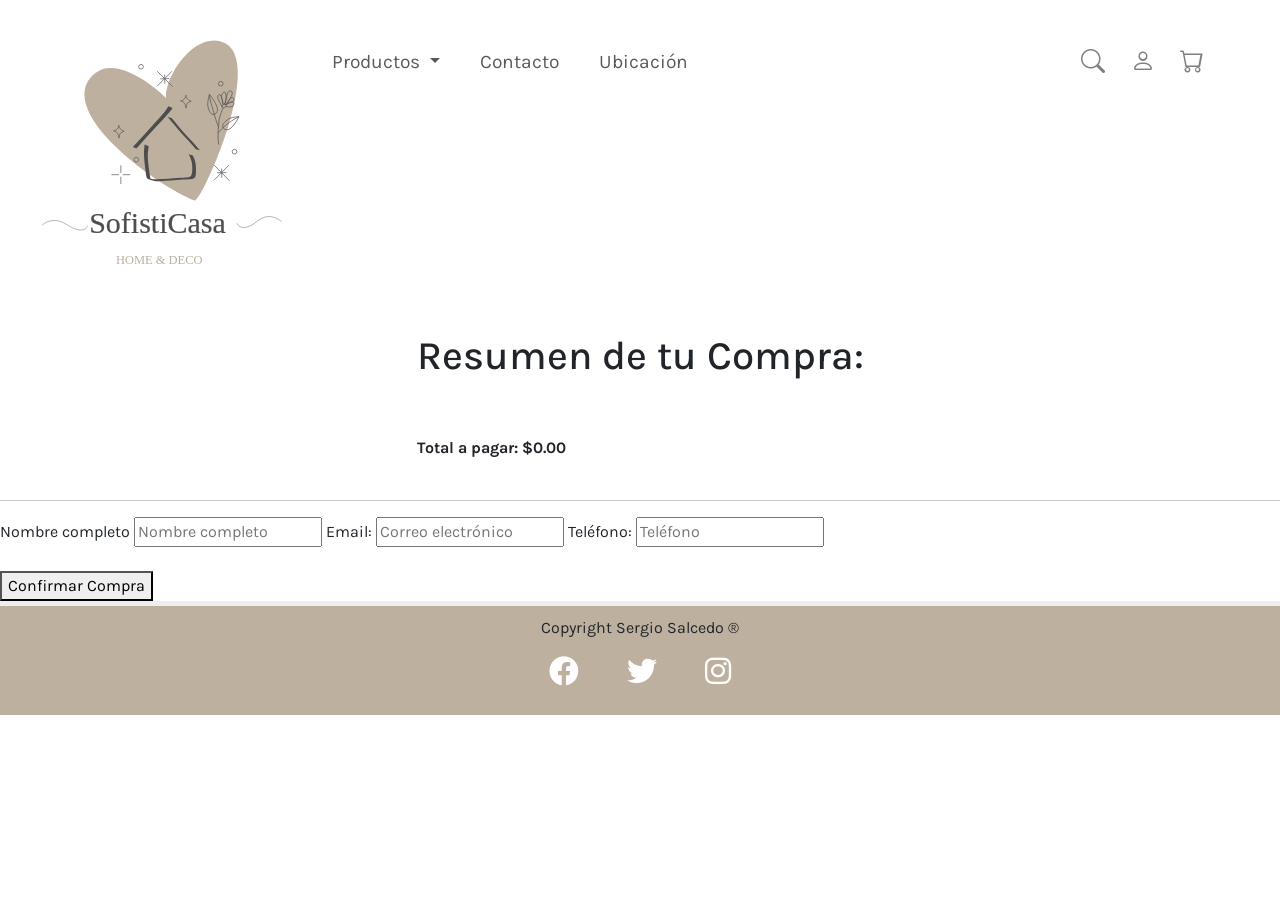
==== compra.html @ 7e4915bc "Punto de Partida" ====
<!DOCTYPE html>
<html lang="en">
<head>
    <meta charset="UTF-8">
    <meta name="viewport" content="width=1080, initial-scale=1.0">
    <title>Sofisticasa / Carrito de Compras</title>
    <link rel="stylesheet" href="./css/styles.css">
     <!-- Bootstrap CSS -->
    <link href="https://cdn.jsdelivr.net/npm/bootstrap@5.0.2/dist/css/bootstrap.min.css" rel="stylesheet" integrity="sha384-EVSTQN3/azprG1Anm3QDgpJLIm9Nao0Yz1ztcQTwFspd3yD65VohhpuuCOmLASjC" crossorigin="anonymous">

    <!-- <link rel="stylesheet" href="https://maxcdn.bootstrapcdn.com/bootstrap/3.4.0/css/bootstrap.min.css"> -->

    <script src="https://ajax.googleapis.com/ajax/libs/jquery/3.7.1/jquery.min.js"></script>
    <script src="https://maxcdn.bootstrapcdn.com/bootstrap/3.4.0/js/bootstrap.min.js"></script>

    <link rel="stylesheet" href="https://cdn.jsdelivr.net/npm/bootstrap-icons@1.13.1/font/bootstrap-icons.min.css">

    <!-- Font Awesome -->
	<link rel="stylesheet" href="https://cdnjs.cloudflare.com/ajax/libs/font-awesome/6.0.0-beta3/css/all.min.css">

     <!-- Google Font -->
	<link rel="preconnect" href="https://fonts.googleapis.com">
	<link rel="preconnect" href="https://fonts.gstatic.com" crossorigin>
	<link href="https://fonts.googleapis.com/css2?family=Borel&family=Karla:ital,wght@0,200..800;1,200..800&display=swap" rel="stylesheet">
</head>
<body>
    <header class="header container-fluid">
            <div class="logo"></div>
            <div class="menu">
            <nav class="navbar navbar-expand-lg navbar-light">
                <div class="container-fluid">
                    <!-- <a class="navbar-brand" href="#">Sofisticasa</a> -->

                    <!-- Botón hamburguesa -->
                    <button class="navbar-toggler" type="button" 
                            data-bs-toggle="collapse" 
                            data-bs-target="#navbarNav"
                            aria-controls="navbarNav" 
                            aria-expanded="false" 
                            aria-label="Toggle navigation">
                    <span class="navbar-toggler-icon"></span>
                    </button>

                    <!-- Menú que se colapsa -->
                    <div class="collapse navbar-collapse" id="navbarNav">
                        <ul class="navbar-nav">
                            <li class="nav-item dropdown me-4">
                                <a class="nav-link dropdown-toggle" role="button" data-bs-toggle="dropdown" aria-expanded="false">
                                    Productos
                                </a>
                                <ul class="dropdown-menu">
                                    <li><a class="dropdown-item" href="./productos_ceramica_artesanal.html">Cerámicas</a></li>
                                    <li><a class="dropdown-item" href="#">Velas</a></li>
                                    <li><hr class="dropdown-divider"></li>
                                    <li><a class="dropdown-item" href="#">Textiles de Cocina</a></li>
                                </ul>
                            </li>
                            <li class="nav-item me-4"><a class="nav-link" href="./contacto.html">Contacto</a></li>
                            <li class="nav-item me-4"><a class="nav-link" href="#">Ubicación</a></li>
                        </ul>
                    </div>
                </div>
            </nav>
            </div>
                <div class="iconos_header">
                    <div class="iconos_item"><a href=""><i class="bi bi-search opt_icon"></i></a></div>
                    <div class="iconos_item"><a href=""><i class="bi bi-person opt_icon"></i></a></div>
                    <div class="iconos_item"><a href=""><i class="bi bi-cart opt_icon"></i></a></div>
                </div>
    </header>
    <main>
        <section class="d-flex justify-content-center">
            <div id="detalle"></div>
        </section>
    </main>

    <footer></footer>

    <form id="formulario" action="https://formspree.io/f/xovwyopp" method="POST">
        <textarea id="carritoData" name="carrito" style="display:none;"></textarea>
        <textarea id="totalCarrito" name="total" style="display:none;"></textarea>
        <br>
        <hr>
        <label>Nombre completo</label>
        <input type="text" id="nombre" name="nombre" placeholder="Nombre completo" required>
        <label>Email:</label>
        <input type="email" id="contactoEmail" name="email" placeholder="Correo electrónico" required>
        <label>Teléfono:</label>
        <input type="tel" id="telefono" name="telefono" placeholder="Teléfono">
        <br><br>
        <button type="submit" id="botonEnviar">Confirmar Compra</button>
    </form>
    
    <footer class="footer">
        <section id="autor">Copyright Sergio Salcedo ®</section>
        <ul class="social-icons">
            <li><a href="https://facebook.com"><i class="fa-brands fa-facebook"></i></a></li>
            <li><a href="https://x.com"><i class="fa-brands fa-twitter"></i></a></li>
            <li><a href="https://instagram.com"><i  class="fa-brands fa-instagram"></i></a></li>
        </ul>
    </footer>
     </div>
     <!-- Optional JavaScript; choose one of the two! -->

    <!-- Option 1: Bootstrap Bundle with Popper -->
    <script src="https://cdn.jsdelivr.net/npm/bootstrap@5.0.2/dist/js/bootstrap.bundle.min.js" integrity="sha384-MrcW6ZMFYlzcLA8Nl+NtUVF0sA7MsXsP1UyJoMp4YLEuNSfAP+JcXn/tWtIaxVXM" crossorigin="anonymous"></script>
    <!-- <script src="./js/main.js"></script> -->

    <!-- Código para manipular el carrito -->
     
     <script src="./js/compra.js"></script>
</body>
</html>
---- css/styles.css ----
body {
  font-family: 'Karla' !important;
  padding: 0px;
  margin: 0px;
}
h1 {
  /* padding-top: 5rem; */
  text-align: center;
  color: gray;
  font-size: 5rem;
}
#video {
  display: flex;
  justify-content: center;
}

.size_video {
  width:58rem; 
  height:30rem;
}

.color_boton {
  background-color: #c4c8b7 !important;
  border: solid 0px;
}

.section_change {
  padding-top: 10rem;
}
.gradiente {
  background: linear-gradient(to bottom, #ffffff, #ffffff, #BEB09E);
}

.header {
   display: grid; 
   grid-template-columns: 300px 1fr 0.5fr;
   grid-template-rows: auto 1fr auto;
   grid-column: 1 / 3; /* La cabecera ocupa las dos columnas */
   /* background-color: blue; */
   text-align: center;
   /* margin-top: 10px; */
 }
 
 .small_header {
     grid-template-columns: 180px 1fr 0.5fr;
 }
 
 .landing {
     background-image: url("/imagenes/fondo_header5.png");
   /* background-size: 50% 100%; */
   background-position-y: center;
   background-size: 60% 110%;
   background-position: top;
   height: 100vh;
   background-repeat: no-repeat;
 }
 
 .logo {
   grid-column: 1 / 2;
   grid-row: 1 / 4;
   height: 300px;
   width: 300px;
   /* background-color: blueviolet; */
   /* border: 2px solid blueviolet; */
   background-image: url("/imagenes/logo.svg");
   background-size:80%;
   background-repeat: no-repeat;
   background-position:top;
   margin-top: 2rem;
 }

 .small_logo {
  height: 180px;
  width: 180px;

 }

 .iconos_header {
   grid-column: 3 / 4;
   grid-row: 1 /2;
   width: 80%;
   /* background-color: burlywood; */
 
   display: flex;
   flex-direction: row;
   justify-content: right;
   gap: 10%;
   margin-top: 2rem;
   margin-right: 2rem;
 }

 .iconos_item {
   display: inline-flex;
   /* background-color: cadetblue; */
   align-items: center;
}

.opt_icon {
   font-size: 1.5rem;
   color: grey;
}

.menu {
   grid-column: 2 /3; 
   grid-row: 1/2;
   /* display: grid; */
   /* grid-template-columns: repeat(auto-fill, 100px); */
   /* width: 80%; */
    /* background-color: red; */
   gap: 10%;
   margin-top: 2rem;
   font-size: 1.2em;
 
 }

 .menu_small {
  grid-row: 3/3;
 }

 .main {
    grid-column: 1 / 3; /* El contenido principal ocupa la segunda columna */
    width: 100%;
    height: 200px;
    /* background-color: green; */
 }

 .comentarios {
   grid-column: 1 /3;
   height: 200px;
   /* background-color: black; */
 }

 .card_product {
  display: flex;
  flex-direction: column;
  justify-content: flex-end;
 }

 .footer {
    grid-column: 1 / 3; /* El pie de página también ocupa las dos columnas */
    align-items: center;
    width: 100%;
    /* background-color:aqua; */
    gap: 10px;
	  padding: 10px;
    border: 5px;
    border-top-style: outset;
    background-color: #BEB09E;
 }

 .footer #autor{
	/* display:flexbox; */
	flex:auto;
	align-items: center;
	text-align: center;
}

.social-icons {
	flex: auto;
	display: flex;
	gap: 3rem;
	margin-top: 1rem;
	list-style: none;
	justify-content: center;
	padding: 0;
}

.social-icons li {
	/* flex: 0 0 auto; */
	display: list-item;
}

.social-icons i {
	font-size: 30px;
	color:white;

}
 /* Estilos para pantallas pequeñas */
@media only screen and (max-width: 600px) {

  .header {
    grid-template-columns: 150px 1fr 0.5fr;
    background-size: 100%;
    background-position:top;
    height: 50vh;
  }

  .small_header {
    height: 25vh;
    grid-row: 1 / 2;
    margin-top: 0px;
  }

  .iconos_item {
    align-items: baseline;
  }

  .logo {
   grid-column: 1 / 2;
   grid-row: 1 / 2;
   height: 120px;
   width: 120px;
   /* background-color: blueviolet; */
   background-size:100%;
   margin-top: 0;
  }

  .menu {
    grid-column: 1 / 2;
    grid-row: 2 / 3;
    margin-top: 0;
  }

  .iconos_header {
    grid-column: 3 /4;
    grid-row: 1 / 2;
  }

  .size_video {
  width:29rem; 
  height:15rem;
}
}
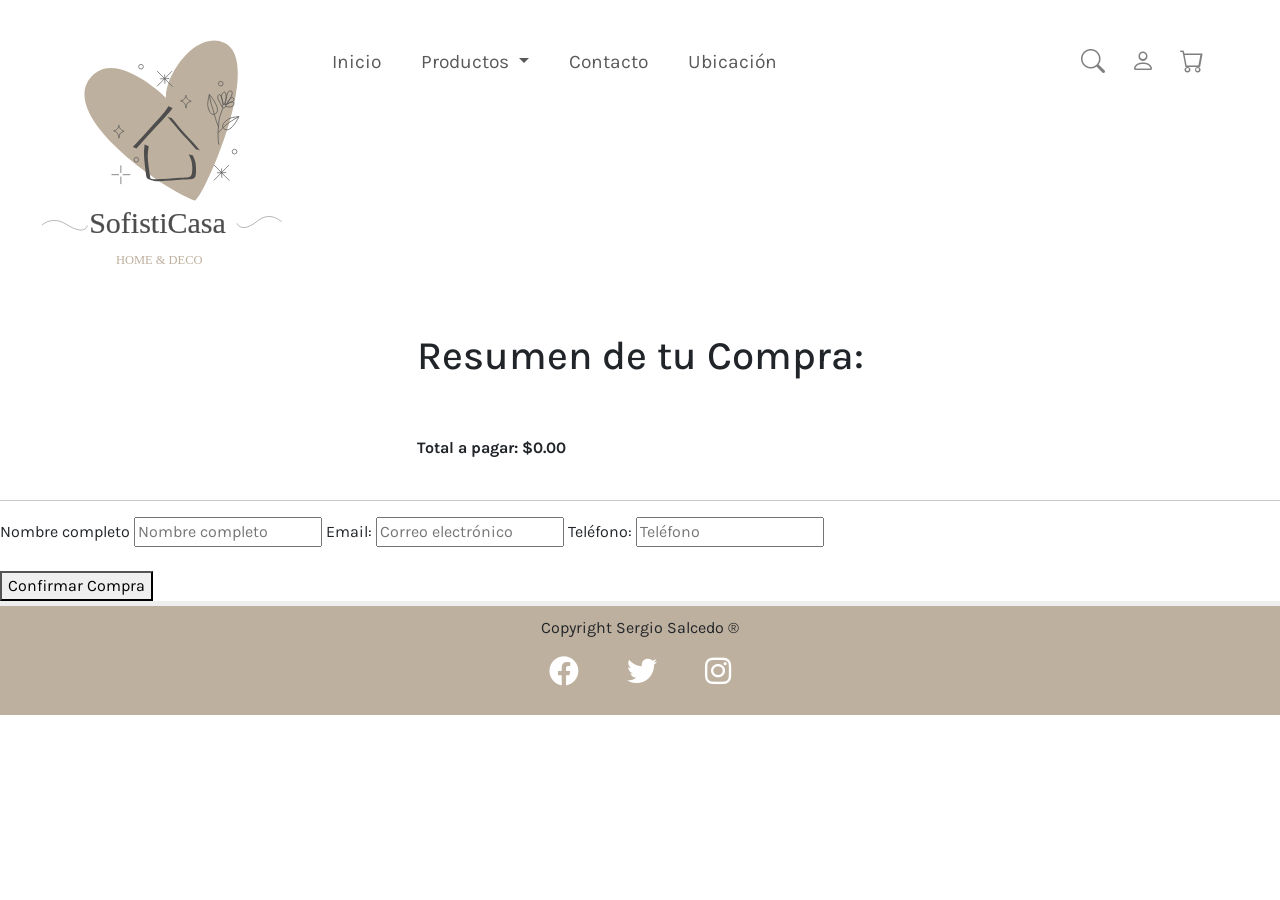
==== commit 8279388c: "cambios menores" ====
--- a/compra.html
+++ b/compra.html
@@ -44,6 +44,7 @@
                     <!-- Menú que se colapsa -->
                     <div class="collapse navbar-collapse" id="navbarNav">
                         <ul class="navbar-nav">
+                            <li class="nav-item me-4"><a class="nav-link" href="./index.html">Inicio</a></li>
                             <li class="nav-item dropdown me-4">
                                 <a class="nav-link dropdown-toggle" role="button" data-bs-toggle="dropdown" aria-expanded="false">
                                     Productos
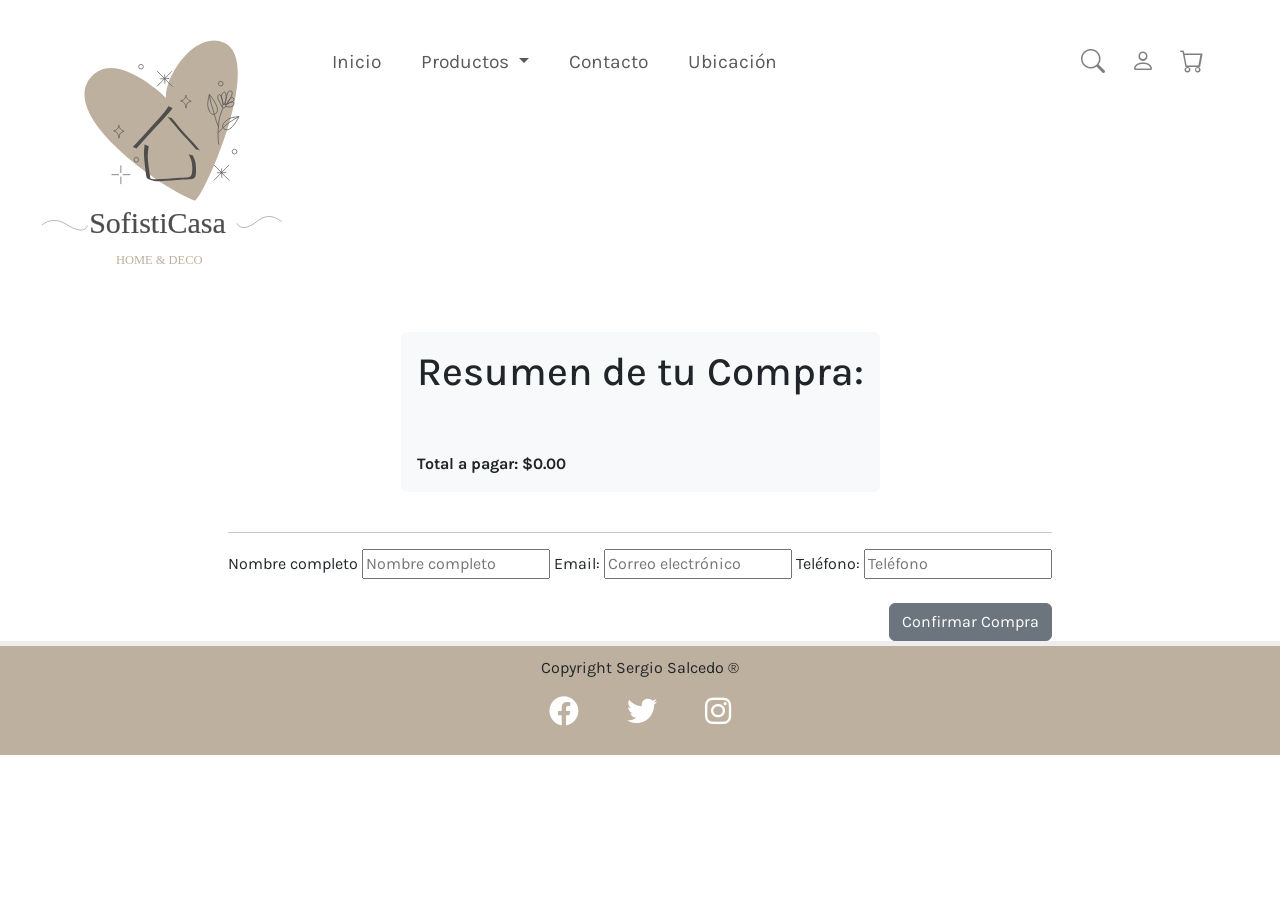
==== commit 604a48ed: "Consumo de API para traer comentarios" ====
--- a/compra.html
+++ b/compra.html
@@ -71,12 +71,12 @@
     </header>
     <main>
         <section class="d-flex justify-content-center">
-            <div id="detalle"></div>
+            <div id="detalle" class="bg-light p-3 rounded"></div>
         </section>
     </main>
 
-    <footer></footer>
-
+    <section class="d-flex justify-content-center">
+        <div class="align-items-center">
     <form id="formulario" action="https://formspree.io/f/xovwyopp" method="POST">
         <textarea id="carritoData" name="carrito" style="display:none;"></textarea>
         <textarea id="totalCarrito" name="total" style="display:none;"></textarea>
@@ -89,8 +89,13 @@
         <label>Teléfono:</label>
         <input type="tel" id="telefono" name="telefono" placeholder="Teléfono">
         <br><br>
-        <button type="submit" id="botonEnviar">Confirmar Compra</button>
+        <div class="d-flex justify-content-end">
+            <button type="submit" id="botonEnviar" class="btn btn-secondary">Confirmar Compra</button>
+        </div>
+        
     </form>
+    </div>
+    </section>
     
     <footer class="footer">
         <section id="autor">Copyright Sergio Salcedo ®</section>
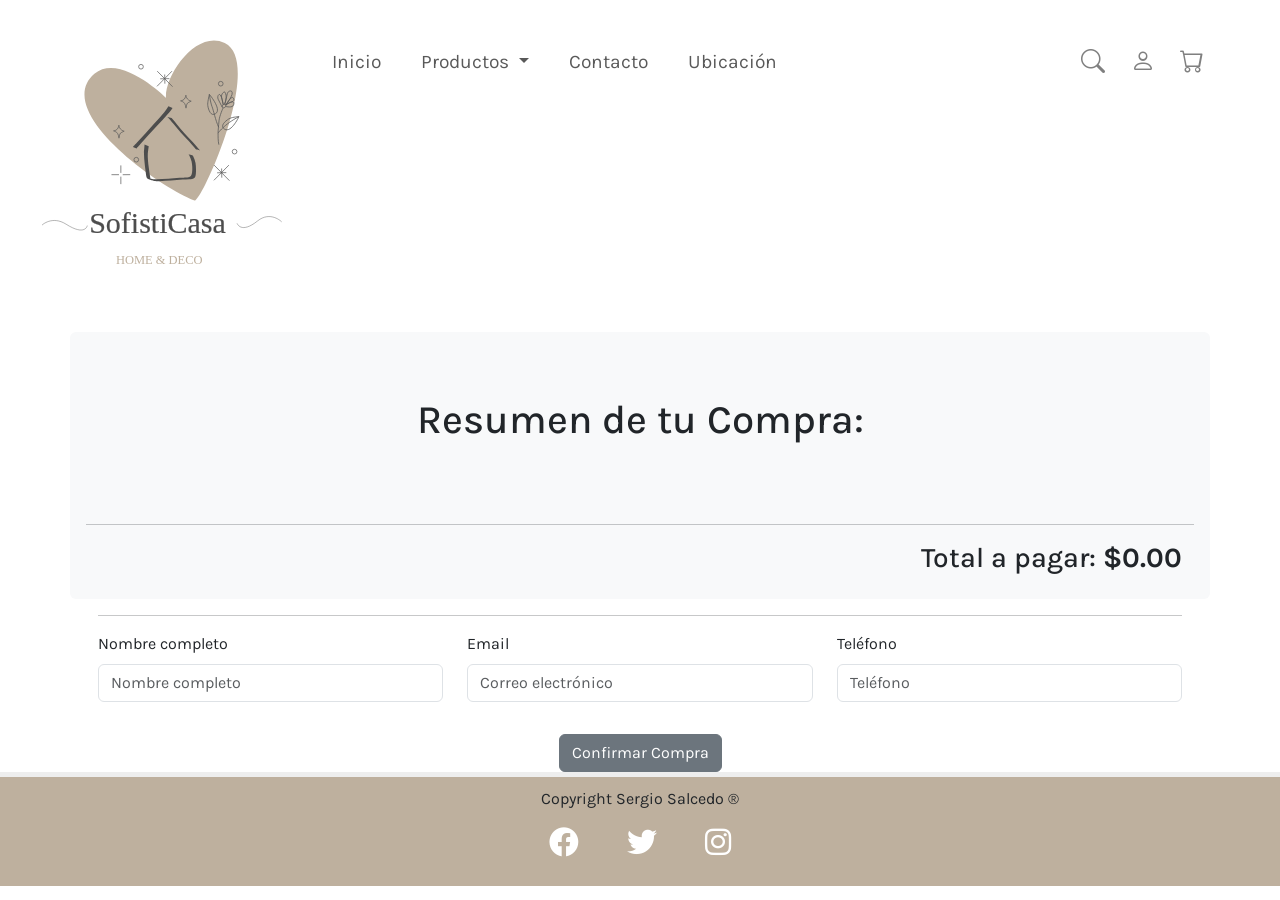
==== commit 098a8927: "Retoque final de pagina de confirmación de compras" ====
--- a/compra.html
+++ b/compra.html
@@ -71,31 +71,48 @@
     </header>
     <main>
         <section class="d-flex justify-content-center">
-            <div id="detalle" class="bg-light p-3 rounded"></div>
+            <div id="detalle" class="container row bg-light p-3 rounded"></div>
         </section>
     </main>
 
-    <section class="d-flex justify-content-center">
-        <div class="align-items-center">
-    <form id="formulario" action="https://formspree.io/f/xovwyopp" method="POST">
-        <textarea id="carritoData" name="carrito" style="display:none;"></textarea>
-        <textarea id="totalCarrito" name="total" style="display:none;"></textarea>
-        <br>
-        <hr>
-        <label>Nombre completo</label>
-        <input type="text" id="nombre" name="nombre" placeholder="Nombre completo" required>
-        <label>Email:</label>
-        <input type="email" id="contactoEmail" name="email" placeholder="Correo electrónico" required>
-        <label>Teléfono:</label>
-        <input type="tel" id="telefono" name="telefono" placeholder="Teléfono">
-        <br><br>
-        <div class="d-flex justify-content-end">
-            <button type="submit" id="botonEnviar" class="btn btn-secondary">Confirmar Compra</button>
-        </div>
-        
-    </form>
+    <section class="container justify-content-center">
+  <form id="formulario" action="https://formspree.io/f/xovwyopp" method="POST" class="w-100 px-3">
+    
+    <!-- Datos ocultos -->
+    <textarea id="carritoData" name="carrito" style="display:none;"></textarea>
+    <textarea id="totalCarrito" name="total" style="display:none;"></textarea>
+    
+    <hr>
+
+    <!-- Fila de inputs -->
+    <div class="row mb-3">
+      <div class="col-md-4 mb-3">
+        <label for="nombre" class="form-label">Nombre completo</label>
+        <input type="text" id="nombre" name="nombre" placeholder="Nombre completo" class="form-control" required>
+      </div>
+
+      <div class="col-md-4 mb-3">
+        <label for="contactoEmail" class="form-label">Email</label>
+        <input type="email" id="contactoEmail" name="email" placeholder="Correo electrónico" class="form-control" required>
+      </div>
+
+      <div class="col-md-4 mb-3">
+        <label for="telefono" class="form-label">Teléfono</label>
+        <input type="tel" id="telefono" name="telefono" placeholder="Teléfono" class="form-control">
+      </div>
     </div>
-    </section>
+
+    <!-- Botón -->
+    <div class="row">
+      <div class="col text-center">
+        <button type="submit" id="botonEnviar" class="btn btn-secondary">
+          Confirmar Compra
+        </button>
+      </div>
+    </div>
+
+  </form>
+</section>
     
     <footer class="footer">
         <section id="autor">Copyright Sergio Salcedo ®</section>
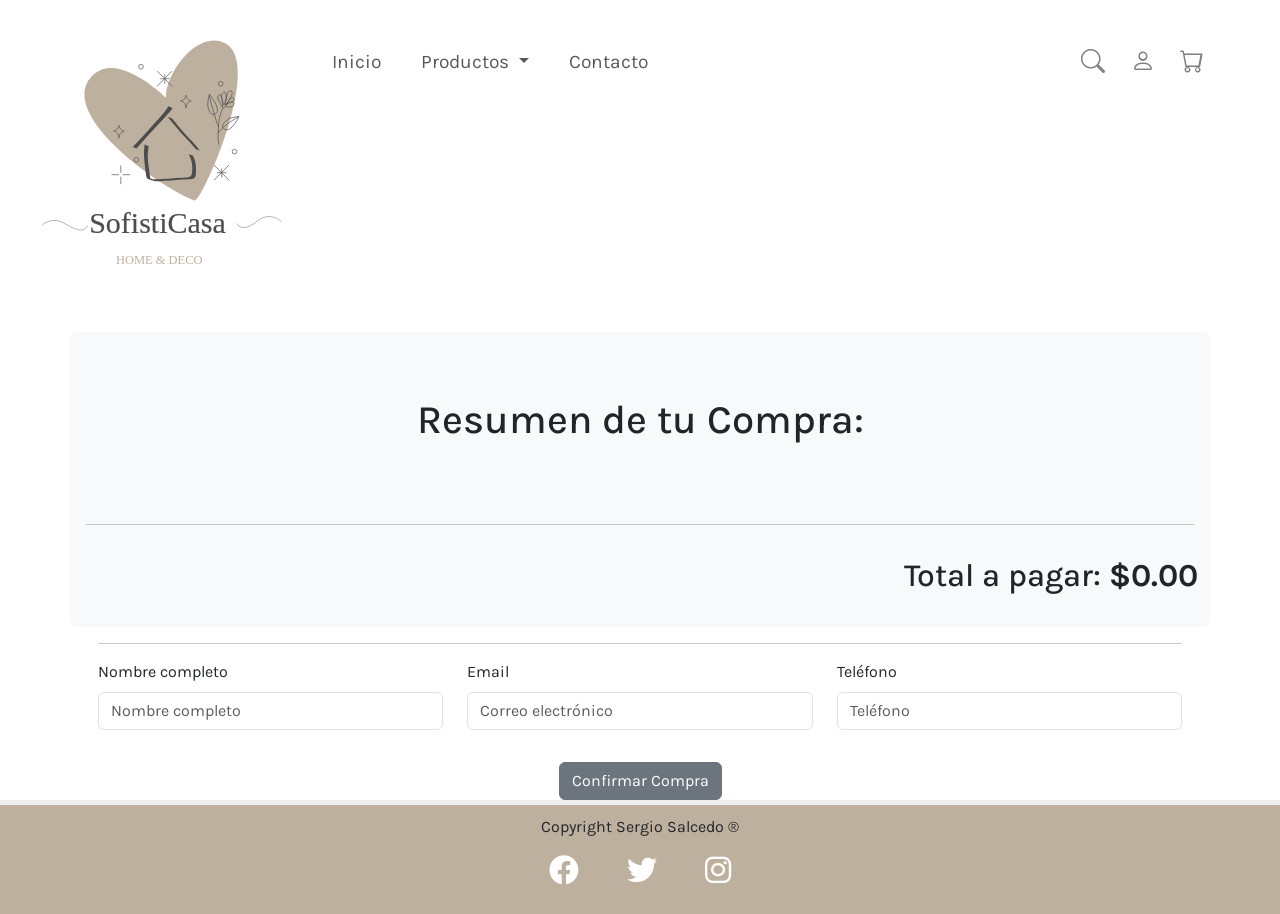
==== commit 114a7979: "Correcciones en carrusel de comentarios y agregué velas" ====
--- a/compra.html
+++ b/compra.html
@@ -2,7 +2,7 @@
 <html lang="en">
 <head>
     <meta charset="UTF-8">
-    <meta name="viewport" content="width=1080, initial-scale=1.0">
+    <meta name="viewport" content="initial-scale=1.0">
     <title>Sofisticasa / Carrito de Compras</title>
     <link rel="stylesheet" href="./css/styles.css">
      <!-- Bootstrap CSS -->
@@ -51,13 +51,13 @@
                                 </a>
                                 <ul class="dropdown-menu">
                                     <li><a class="dropdown-item" href="./productos_ceramica_artesanal.html">Cerámicas</a></li>
-                                    <li><a class="dropdown-item" href="#">Velas</a></li>
+                                    <li><a class="dropdown-item" href="./productos_velas.html">Velas</a></li>
                                     <li><hr class="dropdown-divider"></li>
                                     <li><a class="dropdown-item" href="#">Textiles de Cocina</a></li>
                                 </ul>
                             </li>
                             <li class="nav-item me-4"><a class="nav-link" href="./contacto.html">Contacto</a></li>
-                            <li class="nav-item me-4"><a class="nav-link" href="#">Ubicación</a></li>
+                            <!-- <li class="nav-item me-4"><a class="nav-link" href="#">Ubicación</a></li> -->
                         </ul>
                     </div>
                 </div>
--- a/css/styles.css
+++ b/css/styles.css
@@ -46,7 +46,7 @@
  }
  
  .landing {
-     background-image: url("/imagenes/fondo_header5.png");
+     background-image: url("../imagenes/fondo_header5.png");
    /* background-size: 50% 100%; */
    background-position-y: center;
    background-size: 60% 110%;
@@ -62,7 +62,7 @@
    width: 300px;
    /* background-color: blueviolet; */
    /* border: 2px solid blueviolet; */
-   background-image: url("/imagenes/logo.svg");
+   background-image: url("../imagenes/logo.svg");
    background-size:80%;
    background-repeat: no-repeat;
    background-position:top;
@@ -182,7 +182,7 @@
     grid-template-columns: 150px 1fr 0.5fr;
     background-size: 100%;
     background-position:top;
-    height: 50vh;
+    /* height: 50vh; */
   }
 
   .small_header {
@@ -220,4 +220,8 @@
   width:29rem; 
   height:15rem;
 }
+
+.section_change {
+  padding-top: 0;
+}
 }
